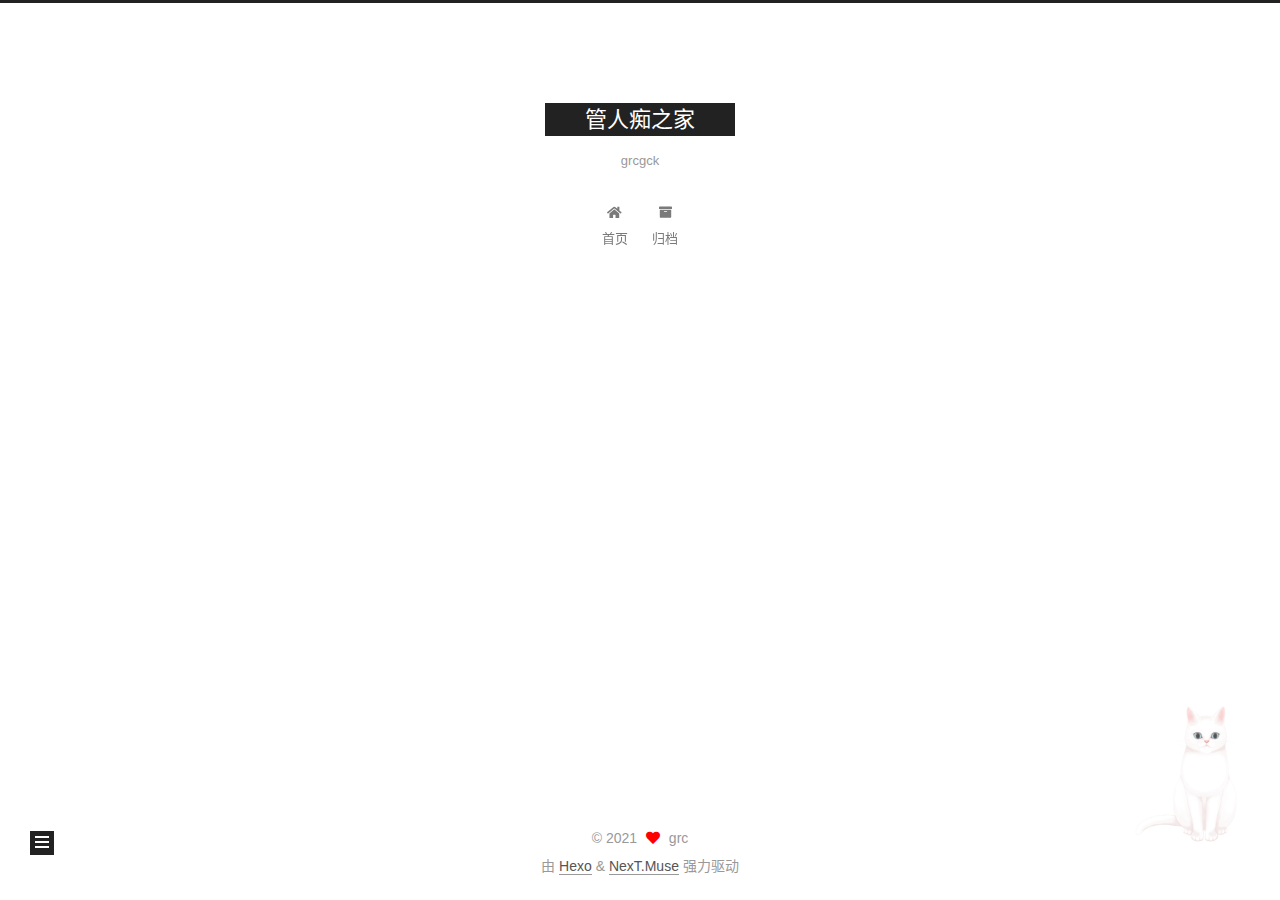
==== about/index.html @ 7132b40b "Site updated: 2021-07-01 03:43:33" ====
<!DOCTYPE html>
<html lang="zh-CN">
<head>
  <meta charset="UTF-8">
<meta name="viewport" content="width=device-width, initial-scale=1, maximum-scale=2">
<meta name="theme-color" content="#222">
<meta name="generator" content="Hexo 5.4.0">
  <link rel="apple-touch-icon" sizes="180x180" href="/images/apple-touch-icon-next.png">
  <link rel="icon" type="image/png" sizes="32x32" href="/images/favicon-32x32-next.png">
  <link rel="icon" type="image/png" sizes="16x16" href="/images/favicon-16x16-next.png">
  <link rel="mask-icon" href="/images/logo.svg" color="#222">

<link rel="stylesheet" href="/css/main.css">


<link rel="stylesheet" href="/lib/font-awesome/css/all.min.css">

<script id="hexo-configurations">
    var NexT = window.NexT || {};
    var CONFIG = {"hostname":"example.com","root":"/","scheme":"Muse","version":"7.8.0","exturl":false,"sidebar":{"position":"left","display":"post","padding":18,"offset":12,"onmobile":false},"copycode":{"enable":false,"show_result":false,"style":null},"back2top":{"enable":true,"sidebar":false,"scrollpercent":false},"bookmark":{"enable":false,"color":"#222","save":"auto"},"fancybox":false,"mediumzoom":false,"lazyload":false,"pangu":false,"comments":{"style":"tabs","active":null,"storage":true,"lazyload":false,"nav":null},"algolia":{"hits":{"per_page":10},"labels":{"input_placeholder":"Search for Posts","hits_empty":"We didn't find any results for the search: ${query}","hits_stats":"${hits} results found in ${time} ms"}},"localsearch":{"enable":false,"trigger":"auto","top_n_per_article":1,"unescape":false,"preload":false},"motion":{"enable":true,"async":false,"transition":{"post_block":"fadeIn","post_header":"slideDownIn","post_body":"slideDownIn","coll_header":"slideLeftIn","sidebar":"slideUpIn"}}};
  </script>

  <meta property="og:type" content="website">
<meta property="og:title" content="About">
<meta property="og:url" content="http://example.com/about/index.html">
<meta property="og:site_name" content="管人痴之家">
<meta property="og:locale" content="zh_CN">
<meta property="article:published_time" content="2021-06-30T15:43:46.465Z">
<meta property="article:modified_time" content="2021-06-30T15:43:46.465Z">
<meta property="article:author" content="grc">
<meta property="article:tag" content="vtb">
<meta name="twitter:card" content="summary">

<link rel="canonical" href="http://example.com/about/">


<script id="page-configurations">
  // https://hexo.io/docs/variables.html
  CONFIG.page = {
    sidebar: "",
    isHome : false,
    isPost : false,
    lang   : 'zh-CN'
  };
</script>

  <title>About | 管人痴之家
</title>
  






  <noscript>
  <style>
  .use-motion .brand,
  .use-motion .menu-item,
  .sidebar-inner,
  .use-motion .post-block,
  .use-motion .pagination,
  .use-motion .comments,
  .use-motion .post-header,
  .use-motion .post-body,
  .use-motion .collection-header { opacity: initial; }

  .use-motion .site-title,
  .use-motion .site-subtitle {
    opacity: initial;
    top: initial;
  }

  .use-motion .logo-line-before i { left: initial; }
  .use-motion .logo-line-after i { right: initial; }
  </style>
</noscript>

</head>

<body itemscope itemtype="http://schema.org/WebPage">
  <div class="container use-motion">
    <div class="headband"></div>

    <header class="header" itemscope itemtype="http://schema.org/WPHeader">
      <div class="header-inner"><div class="site-brand-container">
  <div class="site-nav-toggle">
    <div class="toggle" aria-label="切换导航栏">
      <span class="toggle-line toggle-line-first"></span>
      <span class="toggle-line toggle-line-middle"></span>
      <span class="toggle-line toggle-line-last"></span>
    </div>
  </div>

  <div class="site-meta">

    <a href="/" class="brand" rel="start">
      <span class="logo-line-before"><i></i></span>
      <h1 class="site-title">管人痴之家</h1>
      <span class="logo-line-after"><i></i></span>
    </a>
      <p class="site-subtitle" itemprop="description">grcgck</p>
  </div>

  <div class="site-nav-right">
    <div class="toggle popup-trigger">
    </div>
  </div>
</div>




<nav class="site-nav">
  <ul id="menu" class="main-menu menu">
        <li class="menu-item menu-item-home">

    <a href="/" rel="section"><i class="fa fa-home fa-fw"></i>首页</a>

  </li>
        <li class="menu-item menu-item-archives">

    <a href="/archives/" rel="section"><i class="fa fa-archive fa-fw"></i>归档</a>

  </li>
  </ul>
</nav>




</div>
    </header>

    
  <div class="back-to-top">
    <i class="fa fa-arrow-up"></i>
    <span>0%</span>
  </div>


    <main class="main">
      <div class="main-inner">
        <div class="content-wrap">
          
  
  

          <div class="content page posts-expand">
            

    
    
    
    <div class="post-block" lang="zh-CN">
      <header class="post-header">

<h1 class="post-title" itemprop="name headline">About
</h1>

<div class="post-meta">
  

</div>

</header>

      
      
      
      <div class="post-body">
          
      </div>
      
      
      
    </div>
    

    
    
    


          </div>
          

<script>
  window.addEventListener('tabs:register', () => {
    let { activeClass } = CONFIG.comments;
    if (CONFIG.comments.storage) {
      activeClass = localStorage.getItem('comments_active') || activeClass;
    }
    if (activeClass) {
      let activeTab = document.querySelector(`a[href="#comment-${activeClass}"]`);
      if (activeTab) {
        activeTab.click();
      }
    }
  });
  if (CONFIG.comments.storage) {
    window.addEventListener('tabs:click', event => {
      if (!event.target.matches('.tabs-comment .tab-content .tab-pane')) return;
      let commentClass = event.target.classList[1];
      localStorage.setItem('comments_active', commentClass);
    });
  }
</script>

        </div>
          
  
  <div class="toggle sidebar-toggle">
    <span class="toggle-line toggle-line-first"></span>
    <span class="toggle-line toggle-line-middle"></span>
    <span class="toggle-line toggle-line-last"></span>
  </div>

  <aside class="sidebar">
    <div class="sidebar-inner">

      <ul class="sidebar-nav motion-element">
        <li class="sidebar-nav-toc">
          文章目录
        </li>
        <li class="sidebar-nav-overview">
          站点概览
        </li>
      </ul>

      <!--noindex-->
      <div class="post-toc-wrap sidebar-panel">
      </div>
      <!--/noindex-->

      <div class="site-overview-wrap sidebar-panel">
        <div class="site-author motion-element" itemprop="author" itemscope itemtype="http://schema.org/Person">
  <p class="site-author-name" itemprop="name">grc</p>
  <div class="site-description" itemprop="description"></div>
</div>
<div class="site-state-wrap motion-element">
  <nav class="site-state">
      <div class="site-state-item site-state-posts">
          <a href="/archives/">
        
          <span class="site-state-item-count">2</span>
          <span class="site-state-item-name">日志</span>
        </a>
      </div>
  </nav>
</div>



      </div>

    </div>
  </aside>
  <div id="sidebar-dimmer"></div>


      </div>
    </main>

    <footer class="footer">
      <div class="footer-inner">
        

        

<div class="copyright">
  
  &copy; 
  <span itemprop="copyrightYear">2021</span>
  <span class="with-love">
    <i class="fa fa-heart"></i>
  </span>
  <span class="author" itemprop="copyrightHolder">grc</span>
</div>
  <div class="powered-by">由 <a href="https://hexo.io/" class="theme-link" rel="noopener" target="_blank">Hexo</a> & <a href="https://muse.theme-next.org/" class="theme-link" rel="noopener" target="_blank">NexT.Muse</a> 强力驱动
  </div>

        








      </div>
    </footer>
  </div>

  
  <script src="/lib/anime.min.js"></script>
  <script src="/lib/velocity/velocity.min.js"></script>
  <script src="/lib/velocity/velocity.ui.min.js"></script>

<script src="/js/utils.js"></script>

<script src="/js/motion.js"></script>


<script src="/js/schemes/muse.js"></script>


<script src="/js/next-boot.js"></script>




  















  

  

<script src="/live2dw/lib/L2Dwidget.min.js?094cbace49a39548bed64abff5988b05"></script><script>L2Dwidget.init({"model":{"jsonPath":"/live2dw/assets/tororo.model.json"},"display":{"position":"right","width":150,"height":300},"mobile":{"show":false},"log":false,"pluginJsPath":"lib/","pluginModelPath":"assets/","pluginRootPath":"live2dw/","tagMode":false});</script></body>
</html>
---- css/main.css ----
:root {
  --body-bg-color: #fff;
  --content-bg-color: #fff;
  --card-bg-color: #f5f5f5;
  --text-color: #555;
  --blockquote-color: #666;
  --link-color: #555;
  --link-hover-color: #222;
  --brand-color: #fff;
  --brand-hover-color: #fff;
  --table-row-odd-bg-color: #f9f9f9;
  --table-row-hover-bg-color: #f5f5f5;
  --menu-item-bg-color: #f5f5f5;
  --btn-default-bg: #222;
  --btn-default-color: #fff;
  --btn-default-border-color: #222;
  --btn-default-hover-bg: #fff;
  --btn-default-hover-color: #222;
  --btn-default-hover-border-color: #222;
}
html {
  line-height: 1.15; /* 1 */
  -webkit-text-size-adjust: 100%; /* 2 */
}
body {
  margin: 0;
}
main {
  display: block;
}
h1 {
  font-size: 2em;
  margin: 0.67em 0;
}
hr {
  box-sizing: content-box; /* 1 */
  height: 0; /* 1 */
  overflow: visible; /* 2 */
}
pre {
  font-family: monospace, monospace; /* 1 */
  font-size: 1em; /* 2 */
}
a {
  background: transparent;
}
abbr[title] {
  border-bottom: none; /* 1 */
  text-decoration: underline; /* 2 */
  text-decoration: underline dotted; /* 2 */
}
b,
strong {
  font-weight: bolder;
}
code,
kbd,
samp {
  font-family: monospace, monospace; /* 1 */
  font-size: 1em; /* 2 */
}
small {
  font-size: 80%;
}
sub,
sup {
  font-size: 75%;
  line-height: 0;
  position: relative;
  vertical-align: baseline;
}
sub {
  bottom: -0.25em;
}
sup {
  top: -0.5em;
}
img {
  border-style: none;
}
button,
input,
optgroup,
select,
textarea {
  font-family: inherit; /* 1 */
  font-size: 100%; /* 1 */
  line-height: 1.15; /* 1 */
  margin: 0; /* 2 */
}
button,
input {
/* 1 */
  overflow: visible;
}
button,
select {
/* 1 */
  text-transform: none;
}
button,
[type='button'],
[type='reset'],
[type='submit'] {
  -webkit-appearance: button;
}
button::-moz-focus-inner,
[type='button']::-moz-focus-inner,
[type='reset']::-moz-focus-inner,
[type='submit']::-moz-focus-inner {
  border-style: none;
  padding: 0;
}
button:-moz-focusring,
[type='button']:-moz-focusring,
[type='reset']:-moz-focusring,
[type='submit']:-moz-focusring {
  outline: 1px dotted ButtonText;
}
fieldset {
  padding: 0.35em 0.75em 0.625em;
}
legend {
  box-sizing: border-box; /* 1 */
  color: inherit; /* 2 */
  display: table; /* 1 */
  max-width: 100%; /* 1 */
  padding: 0; /* 3 */
  white-space: normal; /* 1 */
}
progress {
  vertical-align: baseline;
}
textarea {
  overflow: auto;
}
[type='checkbox'],
[type='radio'] {
  box-sizing: border-box; /* 1 */
  padding: 0; /* 2 */
}
[type='number']::-webkit-inner-spin-button,
[type='number']::-webkit-outer-spin-button {
  height: auto;
}
[type='search'] {
  outline-offset: -2px; /* 2 */
  -webkit-appearance: textfield; /* 1 */
}
[type='search']::-webkit-search-decoration {
  -webkit-appearance: none;
}
::-webkit-file-upload-button {
  font: inherit; /* 2 */
  -webkit-appearance: button; /* 1 */
}
details {
  display: block;
}
summary {
  display: list-item;
}
template {
  display: none;
}
[hidden] {
  display: none;
}
::selection {
  background: #262a30;
  color: #eee;
}
html,
body {
  height: 100%;
}
body {
  background: var(--body-bg-color);
  color: var(--text-color);
  font-family: 'Lato', "PingFang SC", "Microsoft YaHei", sans-serif;
  font-size: 1em;
  line-height: 2;
}
@media (max-width: 991px) {
  body {
    padding-left: 0 !important;
    padding-right: 0 !important;
  }
}
h1,
h2,
h3,
h4,
h5,
h6 {
  font-family: 'Lato', "PingFang SC", "Microsoft YaHei", sans-serif;
  font-weight: bold;
  line-height: 1.5;
  margin: 20px 0 15px;
}
h1 {
  font-size: 1.5em;
}
h2 {
  font-size: 1.375em;
}
h3 {
  font-size: 1.25em;
}
h4 {
  font-size: 1.125em;
}
h5 {
  font-size: 1em;
}
h6 {
  font-size: 0.875em;
}
p {
  margin: 0 0 20px 0;
}
a,
span.exturl {
  border-bottom: 1px solid #999;
  color: var(--link-color);
  outline: 0;
  text-decoration: none;
  overflow-wrap: break-word;
  word-wrap: break-word;
  cursor: pointer;
}
a:hover,
span.exturl:hover {
  border-bottom-color: var(--link-hover-color);
  color: var(--link-hover-color);
}
iframe,
img,
video {
  display: block;
  margin-left: auto;
  margin-right: auto;
  max-width: 100%;
}
hr {
  background-image: repeating-linear-gradient(-45deg, #ddd, #ddd 4px, transparent 4px, transparent 8px);
  border: 0;
  height: 3px;
  margin: 40px 0;
}
blockquote {
  border-left: 4px solid #ddd;
  color: var(--blockquote-color);
  margin: 0;
  padding: 0 15px;
}
blockquote cite::before {
  content: '-';
  padding: 0 5px;
}
dt {
  font-weight: bold;
}
dd {
  margin: 0;
  padding: 0;
}
kbd {
  background-color: #f5f5f5;
  background-image: linear-gradient(#eee, #fff, #eee);
  border: 1px solid #ccc;
  border-radius: 0.2em;
  box-shadow: 0.1em 0.1em 0.2em rgba(0,0,0,0.1);
  color: #555;
  font-family: inherit;
  padding: 0.1em 0.3em;
  white-space: nowrap;
}
.table-container {
  overflow: auto;
}
table {
  border-collapse: collapse;
  border-spacing: 0;
  font-size: 0.875em;
  margin: 0 0 20px 0;
  width: 100%;
}
tbody tr:nth-of-type(odd) {
  background: var(--table-row-odd-bg-color);
}
tbody tr:hover {
  background: var(--table-row-hover-bg-color);
}
caption,
th,
td {
  font-weight: normal;
  padding: 8px;
  vertical-align: middle;
}
th,
td {
  border: 1px solid #ddd;
  border-bottom: 3px solid #ddd;
}
th {
  font-weight: 700;
  padding-bottom: 10px;
}
td {
  border-bottom-width: 1px;
}
.btn {
  background: var(--btn-default-bg);
  border: 2px solid var(--btn-default-border-color);
  border-radius: 0;
  color: var(--btn-default-color);
  display: inline-block;
  font-size: 0.875em;
  line-height: 2;
  padding: 0 20px;
  text-decoration: none;
  transition-property: background-color;
  transition-delay: 0s;
  transition-duration: 0.2s;
  transition-timing-function: ease-in-out;
}
.btn:hover {
  background: var(--btn-default-hover-bg);
  border-color: var(--btn-default-hover-border-color);
  color: var(--btn-default-hover-color);
}
.btn + .btn {
  margin: 0 0 8px 8px;
}
.btn .fa-fw {
  text-align: left;
  width: 1.285714285714286em;
}
.toggle {
  line-height: 0;
}
.toggle .toggle-line {
  background: #fff;
  display: inline-block;
  height: 2px;
  left: 0;
  position: relative;
  top: 0;
  transition: all 0.4s;
  vertical-align: top;
  width: 100%;
}
.toggle .toggle-line:not(:first-child) {
  margin-top: 3px;
}
.toggle.toggle-arrow .toggle-line-first {
  left: 50%;
  top: 2px;
  transform: rotate(45deg);
  width: 50%;
}
.toggle.toggle-arrow .toggle-line-middle {
  left: 2px;
  width: 90%;
}
.toggle.toggle-arrow .toggle-line-last {
  left: 50%;
  top: -2px;
  transform: rotate(-45deg);
  width: 50%;
}
.toggle.toggle-close .toggle-line-first {
  transform: rotate(-45deg);
  top: 5px;
}
.toggle.toggle-close .toggle-line-middle {
  opacity: 0;
}
.toggle.toggle-close .toggle-line-last {
  transform: rotate(45deg);
  top: -5px;
}
.highlight,
pre {
  background: #f7f7f7;
  color: #4d4d4c;
  line-height: 1.6;
  margin: 0 auto 20px;
}
pre,
code {
  font-family: consolas, Menlo, monospace, "PingFang SC", "Microsoft YaHei";
}
code {
  background: #eee;
  border-radius: 3px;
  color: #555;
  padding: 2px 4px;
  overflow-wrap: break-word;
  word-wrap: break-word;
}
.highlight *::selection {
  background: #d6d6d6;
}
.highlight pre {
  border: 0;
  margin: 0;
  padding: 10px 0;
}
.highlight table {
  border: 0;
  margin: 0;
  width: auto;
}
.highlight td {
  border: 0;
  padding: 0;
}
.highlight figcaption {
  background: #eff2f3;
  color: #4d4d4c;
  display: flex;
  font-size: 0.875em;
  justify-content: space-between;
  line-height: 1.2;
  padding: 0.5em;
}
.highlight figcaption a {
  color: #4d4d4c;
}
.highlight figcaption a:hover {
  border-bottom-color: #4d4d4c;
}
.highlight .gutter {
  -moz-user-select: none;
  -ms-user-select: none;
  -webkit-user-select: none;
  user-select: none;
}
.highlight .gutter pre {
  background: #eff2f3;
  color: #869194;
  padding-left: 10px;
  padding-right: 10px;
  text-align: right;
}
.highlight .code pre {
  background: #f7f7f7;
  padding-left: 10px;
  width: 100%;
}
.gist table {
  width: auto;
}
.gist table td {
  border: 0;
}
pre {
  overflow: auto;
  padding: 10px;
}
pre code {
  background: none;
  color: #4d4d4c;
  font-size: 0.875em;
  padding: 0;
  text-shadow: none;
}
pre .deletion {
  background: #fdd;
}
pre .addition {
  background: #dfd;
}
pre .meta {
  color: #eab700;
  -moz-user-select: none;
  -ms-user-select: none;
  -webkit-user-select: none;
  user-select: none;
}
pre .comment {
  color: #8e908c;
}
pre .variable,
pre .attribute,
pre .tag,
pre .name,
pre .regexp,
pre .ruby .constant,
pre .xml .tag .title,
pre .xml .pi,
pre .xml .doctype,
pre .html .doctype,
pre .css .id,
pre .css .class,
pre .css .pseudo {
  color: #c82829;
}
pre .number,
pre .preprocessor,
pre .built_in,
pre .builtin-name,
pre .literal,
pre .params,
pre .constant,
pre .command {
  color: #f5871f;
}
pre .ruby .class .title,
pre .css .rules .attribute,
pre .string,
pre .symbol,
pre .value,
pre .inheritance,
pre .header,
pre .ruby .symbol,
pre .xml .cdata,
pre .special,
pre .formula {
  color: #718c00;
}
pre .title,
pre .css .hexcolor {
  color: #3e999f;
}
pre .function,
pre .python .decorator,
pre .python .title,
pre .ruby .function .title,
pre .ruby .title .keyword,
pre .perl .sub,
pre .javascript .title,
pre .coffeescript .title {
  color: #4271ae;
}
pre .keyword,
pre .javascript .function {
  color: #8959a8;
}
.blockquote-center {
  border-left: none;
  margin: 40px 0;
  padding: 0;
  position: relative;
  text-align: center;
}
.blockquote-center .fa {
  display: block;
  opacity: 0.6;
  position: absolute;
  width: 100%;
}
.blockquote-center .fa-quote-left {
  border-top: 1px solid #ccc;
  text-align: left;
  top: -20px;
}
.blockquote-center .fa-quote-right {
  border-bottom: 1px solid #ccc;
  text-align: right;
  bottom: -20px;
}
.blockquote-center p,
.blockquote-center div {
  text-align: center;
}
.post-body .group-picture img {
  margin: 0 auto;
  padding: 0 3px;
}
.group-picture-row {
  margin-bottom: 6px;
  overflow: hidden;
}
.group-picture-column {
  float: left;
  margin-bottom: 10px;
}
.post-body .label {
  color: #555;
  display: inline;
  padding: 0 2px;
}
.post-body .label.default {
  background: #f0f0f0;
}
.post-body .label.primary {
  background: #efe6f7;
}
.post-body .label.info {
  background: #e5f2f8;
}
.post-body .label.success {
  background: #e7f4e9;
}
.post-body .label.warning {
  background: #fcf6e1;
}
.post-body .label.danger {
  background: #fae8eb;
}
.post-body .tabs {
  margin-bottom: 20px;
}
.post-body .tabs,
.tabs-comment {
  display: block;
  padding-top: 10px;
  position: relative;
}
.post-body .tabs ul.nav-tabs,
.tabs-comment ul.nav-tabs {
  display: flex;
  flex-wrap: wrap;
  margin: 0;
  margin-bottom: -1px;
  padding: 0;
}
@media (max-width: 413px) {
  .post-body .tabs ul.nav-tabs,
  .tabs-comment ul.nav-tabs {
    display: block;
    margin-bottom: 5px;
  }
}
.post-body .tabs ul.nav-tabs li.tab,
.tabs-comment ul.nav-tabs li.tab {
  border-bottom: 1px solid #ddd;
  border-left: 1px solid transparent;
  border-right: 1px solid transparent;
  border-top: 3px solid transparent;
  flex-grow: 1;
  list-style-type: none;
  border-radius: 0 0 0 0;
}
@media (max-width: 413px) {
  .post-body .tabs ul.nav-tabs li.tab,
  .tabs-comment ul.nav-tabs li.tab {
    border-bottom: 1px solid transparent;
    border-left: 3px solid transparent;
    border-right: 1px solid transparent;
    border-top: 1px solid transparent;
  }
}
@media (max-width: 413px) {
  .post-body .tabs ul.nav-tabs li.tab,
  .tabs-comment ul.nav-tabs li.tab {
    border-radius: 0;
  }
}
.post-body .tabs ul.nav-tabs li.tab a,
.tabs-comment ul.nav-tabs li.tab a {
  border-bottom: initial;
  display: block;
  line-height: 1.8;
  outline: 0;
  padding: 0.25em 0.75em;
  text-align: center;
  transition-delay: 0s;
  transition-duration: 0.2s;
  transition-timing-function: ease-out;
}
.post-body .tabs ul.nav-tabs li.tab a i,
.tabs-comment ul.nav-tabs li.tab a i {
  width: 1.285714285714286em;
}
.post-body .tabs ul.nav-tabs li.tab.active,
.tabs-comment ul.nav-tabs li.tab.active {
  border-bottom: 1px solid transparent;
  border-left: 1px solid #ddd;
  border-right: 1px solid #ddd;
  border-top: 3px solid #fc6423;
}
@media (max-width: 413px) {
  .post-body .tabs ul.nav-tabs li.tab.active,
  .tabs-comment ul.nav-tabs li.tab.active {
    border-bottom: 1px solid #ddd;
    border-left: 3px solid #fc6423;
    border-right: 1px solid #ddd;
    border-top: 1px solid #ddd;
  }
}
.post-body .tabs ul.nav-tabs li.tab.active a,
.tabs-comment ul.nav-tabs li.tab.active a {
  color: var(--link-color);
  cursor: default;
}
.post-body .tabs .tab-content .tab-pane,
.tabs-comment .tab-content .tab-pane {
  border: 1px solid #ddd;
  border-top: 0;
  padding: 20px 20px 0 20px;
  border-radius: 0;
}
.post-body .tabs .tab-content .tab-pane:not(.active),
.tabs-comment .tab-content .tab-pane:not(.active) {
  display: none;
}
.post-body .tabs .tab-content .tab-pane.active,
.tabs-comment .tab-content .tab-pane.active {
  display: block;
}
.post-body .tabs .tab-content .tab-pane.active:nth-of-type(1),
.tabs-comment .tab-content .tab-pane.active:nth-of-type(1) {
  border-radius: 0 0 0 0;
}
@media (max-width: 413px) {
  .post-body .tabs .tab-content .tab-pane.active:nth-of-type(1),
  .tabs-comment .tab-content .tab-pane.active:nth-of-type(1) {
    border-radius: 0;
  }
}
.post-body .note {
  border-radius: 3px;
  margin-bottom: 20px;
  padding: 1em;
  position: relative;
  border: 1px solid #eee;
  border-left-width: 5px;
}
.post-body .note h2,
.post-body .note h3,
.post-body .note h4,
.post-body .note h5,
.post-body .note h6 {
  margin-top: 0;
  border-bottom: initial;
  margin-bottom: 0;
  padding-top: 0;
}
.post-body .note p:first-child,
.post-body .note ul:first-child,
.post-body .note ol:first-child,
.post-body .note table:first-child,
.post-body .note pre:first-child,
.post-body .note blockquote:first-child,
.post-body .note img:first-child {
  margin-top: 0;
}
.post-body .note p:last-child,
.post-body .note ul:last-child,
.post-body .note ol:last-child,
.post-body .note table:last-child,
.post-body .note pre:last-child,
.post-body .note blockquote:last-child,
.post-body .note img:last-child {
  margin-bottom: 0;
}
.post-body .note.default {
  border-left-color: #777;
}
.post-body .note.default h2,
.post-body .note.default h3,
.post-body .note.default h4,
.post-body .note.default h5,
.post-body .note.default h6 {
  color: #777;
}
.post-body .note.primary {
  border-left-color: #6f42c1;
}
.post-body .note.primary h2,
.post-body .note.primary h3,
.post-body .note.primary h4,
.post-body .note.primary h5,
.post-body .note.primary h6 {
  color: #6f42c1;
}
.post-body .note.info {
  border-left-color: #428bca;
}
.post-body .note.info h2,
.post-body .note.info h3,
.post-body .note.info h4,
.post-body .note.info h5,
.post-body .note.info h6 {
  color: #428bca;
}
.post-body .note.success {
  border-left-color: #5cb85c;
}
.post-body .note.success h2,
.post-body .note.success h3,
.post-body .note.success h4,
.post-body .note.success h5,
.post-body .note.success h6 {
  color: #5cb85c;
}
.post-body .note.warning {
  border-left-color: #f0ad4e;
}
.post-body .note.warning h2,
.post-body .note.warning h3,
.post-body .note.warning h4,
.post-body .note.warning h5,
.post-body .note.warning h6 {
  color: #f0ad4e;
}
.post-body .note.danger {
  border-left-color: #d9534f;
}
.post-body .note.danger h2,
.post-body .note.danger h3,
.post-body .note.danger h4,
.post-body .note.danger h5,
.post-body .note.danger h6 {
  color: #d9534f;
}
.pagination .prev,
.pagination .next,
.pagination .page-number,
.pagination .space {
  display: inline-block;
  margin: 0 10px;
  padding: 0 11px;
  position: relative;
  top: -1px;
}
@media (max-width: 767px) {
  .pagination .prev,
  .pagination .next,
  .pagination .page-number,
  .pagination .space {
    margin: 0 5px;
  }
}
.pagination {
  border-top: 1px solid #eee;
  margin: 120px 0 0;
  text-align: center;
}
.pagination .prev,
.pagination .next,
.pagination .page-number {
  border-bottom: 0;
  border-top: 1px solid #eee;
  transition-property: border-color;
  transition-delay: 0s;
  transition-duration: 0.2s;
  transition-timing-function: ease-in-out;
}
.pagination .prev:hover,
.pagination .next:hover,
.pagination .page-number:hover {
  border-top-color: #222;
}
.pagination .space {
  margin: 0;
  padding: 0;
}
.pagination .prev {
  margin-left: 0;
}
.pagination .next {
  margin-right: 0;
}
.pagination .page-number.current {
  background: #ccc;
  border-top-color: #ccc;
  color: #fff;
}
@media (max-width: 767px) {
  .pagination {
    border-top: none;
  }
  .pagination .prev,
  .pagination .next,
  .pagination .page-number {
    border-bottom: 1px solid #eee;
    border-top: 0;
    margin-bottom: 10px;
    padding: 0 10px;
  }
  .pagination .prev:hover,
  .pagination .next:hover,
  .pagination .page-number:hover {
    border-bottom-color: #222;
  }
}
.comments {
  margin-top: 60px;
  overflow: hidden;
}
.comment-button-group {
  display: flex;
  flex-wrap: wrap-reverse;
  justify-content: center;
  margin: 1em 0;
}
.comment-button-group .comment-button {
  margin: 0.1em 0.2em;
}
.comment-button-group .comment-button.active {
  background: var(--btn-default-hover-bg);
  border-color: var(--btn-default-hover-border-color);
  color: var(--btn-default-hover-color);
}
.comment-position {
  display: none;
}
.comment-position.active {
  display: block;
}
.tabs-comment {
  background: var(--content-bg-color);
  margin-top: 4em;
  padding-top: 0;
}
.tabs-comment .comments {
  border: 0;
  box-shadow: none;
  margin-top: 0;
  padding-top: 0;
}
.container {
  min-height: 100%;
  position: relative;
}
.main-inner {
  margin: 0 auto;
  width: 700px;
}
@media (min-width: 1200px) {
  .main-inner {
    width: 800px;
  }
}
@media (min-width: 1600px) {
  .main-inner {
    width: 900px;
  }
}
@media (max-width: 767px) {
  .content-wrap {
    padding: 0 20px;
  }
}
.header {
  background: transparent;
}
.header-inner {
  margin: 0 auto;
  width: 700px;
}
@media (min-width: 1200px) {
  .header-inner {
    width: 800px;
  }
}
@media (min-width: 1600px) {
  .header-inner {
    width: 900px;
  }
}
.site-brand-container {
  display: flex;
  flex-shrink: 0;
  padding: 0 10px;
}
.headband {
  background: #222;
  height: 3px;
}
.site-meta {
  flex-grow: 1;
  text-align: center;
}
@media (max-width: 767px) {
  .site-meta {
    text-align: center;
  }
}
.brand {
  border-bottom: none;
  color: var(--brand-color);
  display: inline-block;
  line-height: 1.375em;
  padding: 0 40px;
  position: relative;
}
.brand:hover {
  color: var(--brand-hover-color);
}
.site-title {
  font-family: 'Lato', "PingFang SC", "Microsoft YaHei", sans-serif;
  font-size: 1.375em;
  font-weight: normal;
  margin: 0;
}
.site-subtitle {
  color: #999;
  font-size: 0.8125em;
  margin: 10px 0;
}
.use-motion .brand {
  opacity: 0;
}
.use-motion .site-title,
.use-motion .site-subtitle,
.use-motion .custom-logo-image {
  opacity: 0;
  position: relative;
  top: -10px;
}
.site-nav-toggle,
.site-nav-right {
  display: none;
}
@media (max-width: 767px) {
  .site-nav-toggle,
  .site-nav-right {
    display: flex;
    flex-direction: column;
    justify-content: center;
  }
}
.site-nav-toggle .toggle,
.site-nav-right .toggle {
  color: var(--text-color);
  padding: 10px;
  width: 22px;
}
.site-nav-toggle .toggle .toggle-line,
.site-nav-right .toggle .toggle-line {
  background: var(--text-color);
  border-radius: 1px;
}
.site-nav {
  display: block;
}
@media (max-width: 767px) {
  .site-nav {
    clear: both;
    display: none;
  }
}
.site-nav.site-nav-on {
  display: block;
}
.menu {
  margin-top: 20px;
  padding-left: 0;
  text-align: center;
}
.menu-item {
  display: inline-block;
  list-style: none;
  margin: 0 10px;
}
@media (max-width: 767px) {
  .menu-item {
    display: block;
    margin-top: 10px;
  }
  .menu-item.menu-item-search {
    display: none;
  }
}
.menu-item a,
.menu-item span.exturl {
  border-bottom: 0;
  display: block;
  font-size: 0.8125em;
  transition-property: border-color;
  transition-delay: 0s;
  transition-duration: 0.2s;
  transition-timing-function: ease-in-out;
}
@media (hover: none) {
  .menu-item a:hover,
  .menu-item span.exturl:hover {
    border-bottom-color: transparent !important;
  }
}
.menu-item .fa,
.menu-item .fab,
.menu-item .far,
.menu-item .fas {
  margin-right: 8px;
}
.menu-item .badge {
  display: inline-block;
  font-weight: bold;
  line-height: 1;
  margin-left: 0.35em;
  margin-top: 0.35em;
  text-align: center;
  white-space: nowrap;
}
@media (max-width: 767px) {
  .menu-item .badge {
    float: right;
    margin-left: 0;
  }
}
.menu-item-active a,
.menu .menu-item a:hover,
.menu .menu-item span.exturl:hover {
  background: var(--menu-item-bg-color);
}
.use-motion .menu-item {
  opacity: 0;
}
.sidebar {
  background: #222;
  bottom: 0;
  box-shadow: inset 0 2px 6px #000;
  position: fixed;
  top: 0;
}
@media (max-width: 991px) {
  .sidebar {
    display: none;
  }
}
.sidebar-inner {
  color: #999;
  padding: 18px 10px;
  text-align: center;
}
.cc-license {
  margin-top: 10px;
  text-align: center;
}
.cc-license .cc-opacity {
  border-bottom: none;
  opacity: 0.7;
}
.cc-license .cc-opacity:hover {
  opacity: 0.9;
}
.cc-license img {
  display: inline-block;
}
.site-author-image {
  border: 2px solid #333;
  display: block;
  margin: 0 auto;
  max-width: 96px;
  padding: 2px;
}
.site-author-name {
  color: #f5f5f5;
  font-weight: normal;
  margin: 5px 0 0;
  text-align: center;
}
.site-description {
  color: #999;
  font-size: 1em;
  margin-top: 5px;
  text-align: center;
}
.links-of-author {
  margin-top: 15px;
}
.links-of-author a,
.links-of-author span.exturl {
  border-bottom-color: #555;
  display: inline-block;
  font-size: 0.8125em;
  margin-bottom: 10px;
  margin-right: 10px;
  vertical-align: middle;
}
.links-of-author a::before,
.links-of-author span.exturl::before {
  background: #e93eec;
  border-radius: 50%;
  content: ' ';
  display: inline-block;
  height: 4px;
  margin-right: 3px;
  vertical-align: middle;
  width: 4px;
}
.sidebar-button {
  margin-top: 15px;
}
.sidebar-button a {
  border: 1px solid #fc6423;
  border-radius: 4px;
  color: #fc6423;
  display: inline-block;
  padding: 0 15px;
}
.sidebar-button a .fa,
.sidebar-button a .fab,
.sidebar-button a .far,
.sidebar-button a .fas {
  margin-right: 5px;
}
.sidebar-button a:hover {
  background: #fc6423;
  border: 1px solid #fc6423;
  color: #fff;
}
.sidebar-button a:hover .fa,
.sidebar-button a:hover .fab,
.sidebar-button a:hover .far,
.sidebar-button a:hover .fas {
  color: #fff;
}
.links-of-blogroll {
  font-size: 0.8125em;
  margin-top: 10px;
}
.links-of-blogroll-title {
  font-size: 0.875em;
  font-weight: 600;
  margin-top: 0;
}
.links-of-blogroll-list {
  list-style: none;
  margin: 0;
  padding: 0;
}
#sidebar-dimmer {
  display: none;
}
@media (max-width: 767px) {
  #sidebar-dimmer {
    background: #000;
    display: block;
    height: 100%;
    left: 100%;
    opacity: 0;
    position: fixed;
    top: 0;
    width: 100%;
    z-index: 1100;
  }
  .sidebar-active + #sidebar-dimmer {
    opacity: 0.7;
    transform: translateX(-100%);
    transition: opacity 0.5s;
  }
}
.sidebar-nav {
  margin: 0;
  padding-bottom: 20px;
  padding-left: 0;
}
.sidebar-nav li {
  border-bottom: 1px solid transparent;
  color: #666;
  cursor: pointer;
  display: inline-block;
  font-size: 0.875em;
}
.sidebar-nav li.sidebar-nav-overview {
  margin-left: 10px;
}
.sidebar-nav li:hover {
  color: #f5f5f5;
}
.sidebar-nav .sidebar-nav-active {
  border-bottom-color: #87daff;
  color: #87daff;
}
.sidebar-nav .sidebar-nav-active:hover {
  color: #87daff;
}
.sidebar-panel {
  display: none;
  overflow-x: hidden;
  overflow-y: auto;
}
.sidebar-panel-active {
  display: block;
}
.sidebar-toggle {
  background: #222;
  bottom: 45px;
  cursor: pointer;
  height: 14px;
  left: 30px;
  padding: 5px;
  position: fixed;
  width: 14px;
  z-index: 1300;
}
@media (max-width: 991px) {
  .sidebar-toggle {
    left: 20px;
    opacity: 0.8;
    display: none;
  }
}
.sidebar-toggle:hover .toggle-line {
  background: #87daff;
}
.post-toc {
  font-size: 0.875em;
}
.post-toc ol {
  list-style: none;
  margin: 0;
  padding: 0 2px 5px 10px;
  text-align: left;
}
.post-toc ol > ol {
  padding-left: 0;
}
.post-toc ol a {
  transition-property: all;
  transition-delay: 0s;
  transition-duration: 0.2s;
  transition-timing-function: ease-in-out;
}
.post-toc .nav-item {
  line-height: 1.8;
  overflow: hidden;
  text-overflow: ellipsis;
  white-space: nowrap;
}
.post-toc .nav .nav-child {
  display: none;
}
.post-toc .nav .active > .nav-child {
  display: block;
}
.post-toc .nav .active-current > .nav-child {
  display: block;
}
.post-toc .nav .active-current > .nav-child > .nav-item {
  display: block;
}
.post-toc .nav .active > a {
  border-bottom-color: #87daff;
  color: #87daff;
}
.post-toc .nav .active-current > a {
  color: #87daff;
}
.post-toc .nav .active-current > a:hover {
  color: #87daff;
}
.site-state {
  display: flex;
  justify-content: center;
  line-height: 1.4;
  margin-top: 10px;
  overflow: hidden;
  text-align: center;
  white-space: nowrap;
}
.site-state-item {
  padding: 0 15px;
}
.site-state-item:not(:first-child) {
  border-left: 1px solid #333;
}
.site-state-item a {
  border-bottom: none;
}
.site-state-item-count {
  display: block;
  font-size: 1.25em;
  font-weight: 600;
  text-align: center;
}
.site-state-item-name {
  color: inherit;
  font-size: 0.875em;
}
.footer {
  color: #999;
  font-size: 0.875em;
  padding: 20px 0;
}
.footer.footer-fixed {
  bottom: 0;
  left: 0;
  position: absolute;
  right: 0;
}
.footer-inner {
  box-sizing: border-box;
  margin: 0 auto;
  text-align: center;
  width: 700px;
}
@media (min-width: 1200px) {
  .footer-inner {
    width: 800px;
  }
}
@media (min-width: 1600px) {
  .footer-inner {
    width: 900px;
  }
}
.languages {
  display: inline-block;
  font-size: 1.125em;
  position: relative;
}
.languages .lang-select-label span {
  margin: 0 0.5em;
}
.languages .lang-select {
  height: 100%;
  left: 0;
  opacity: 0;
  position: absolute;
  top: 0;
  width: 100%;
}
.with-love {
  color: #ff0000;
  display: inline-block;
  margin: 0 5px;
}
.powered-by,
.theme-info {
  display: inline-block;
}
@-moz-keyframes iconAnimate {
  0%, 100% {
    transform: scale(1);
  }
  10%, 30% {
    transform: scale(0.9);
  }
  20%, 40%, 60%, 80% {
    transform: scale(1.1);
  }
  50%, 70% {
    transform: scale(1.1);
  }
}
@-webkit-keyframes iconAnimate {
  0%, 100% {
    transform: scale(1);
  }
  10%, 30% {
    transform: scale(0.9);
  }
  20%, 40%, 60%, 80% {
    transform: scale(1.1);
  }
  50%, 70% {
    transform: scale(1.1);
  }
}
@-o-keyframes iconAnimate {
  0%, 100% {
    transform: scale(1);
  }
  10%, 30% {
    transform: scale(0.9);
  }
  20%, 40%, 60%, 80% {
    transform: scale(1.1);
  }
  50%, 70% {
    transform: scale(1.1);
  }
}
@keyframes iconAnimate {
  0%, 100% {
    transform: scale(1);
  }
  10%, 30% {
    transform: scale(0.9);
  }
  20%, 40%, 60%, 80% {
    transform: scale(1.1);
  }
  50%, 70% {
    transform: scale(1.1);
  }
}
.back-to-top {
  font-size: 12px;
  text-align: center;
  transition-delay: 0s;
  transition-duration: 0.2s;
  transition-timing-function: ease-in-out;
}
.back-to-top {
  background: #222;
  bottom: -100px;
  box-sizing: border-box;
  color: #fff;
  cursor: pointer;
  left: 30px;
  opacity: 1;
  padding: 0 6px;
  position: fixed;
  transition-property: bottom;
  z-index: 1300;
  width: 24px;
}
.back-to-top span {
  display: none;
}
.back-to-top:hover {
  color: #87daff;
}
.back-to-top.back-to-top-on {
  bottom: 19px;
}
@media (max-width: 991px) {
  .back-to-top {
    left: 20px;
    opacity: 0.8;
  }
}
.post-body {
  font-family: 'Lato', "PingFang SC", "Microsoft YaHei", sans-serif;
  overflow-wrap: break-word;
  word-wrap: break-word;
}
@media (min-width: 1200px) {
  .post-body {
    font-size: 1.125em;
  }
}
.post-body .exturl .fa {
  font-size: 0.875em;
  margin-left: 4px;
}
.post-body .image-caption,
.post-body .figure .caption {
  color: #999;
  font-size: 0.875em;
  font-weight: bold;
  line-height: 1;
  margin: -20px auto 15px;
  text-align: center;
}
.post-sticky-flag {
  display: inline-block;
  transform: rotate(30deg);
}
.post-button {
  margin-top: 40px;
  text-align: center;
}
.use-motion .post-block,
.use-motion .pagination,
.use-motion .comments {
  opacity: 0;
}
.use-motion .post-header {
  opacity: 0;
}
.use-motion .post-body {
  opacity: 0;
}
.use-motion .collection-header {
  opacity: 0;
}
.posts-collapse {
  margin-left: 35px;
  position: relative;
}
@media (max-width: 767px) {
  .posts-collapse {
    margin-left: 0px;
    margin-right: 0px;
  }
}
.posts-collapse .collection-title {
  font-size: 1.125em;
  position: relative;
}
.posts-collapse .collection-title::before {
  background: #999;
  border: 1px solid #fff;
  border-radius: 50%;
  content: ' ';
  height: 10px;
  left: 0;
  margin-left: -6px;
  margin-top: -4px;
  position: absolute;
  top: 50%;
  width: 10px;
}
.posts-collapse .collection-year {
  font-size: 1.5em;
  font-weight: bold;
  margin: 60px 0;
  position: relative;
}
.posts-collapse .collection-year::before {
  background: #bbb;
  border-radius: 50%;
  content: ' ';
  height: 8px;
  left: 0;
  margin-left: -4px;
  margin-top: -4px;
  position: absolute;
  top: 50%;
  width: 8px;
}
.posts-collapse .collection-header {
  display: block;
  margin: 0 0 0 20px;
}
.posts-collapse .collection-header small {
  color: #bbb;
  margin-left: 5px;
}
.posts-collapse .post-header {
  border-bottom: 1px dashed #ccc;
  margin: 30px 0;
  padding-left: 15px;
  position: relative;
  transition-property: border;
  transition-delay: 0s;
  transition-duration: 0.2s;
  transition-timing-function: ease-in-out;
}
.posts-collapse .post-header::before {
  background: #bbb;
  border: 1px solid #fff;
  border-radius: 50%;
  content: ' ';
  height: 6px;
  left: 0;
  margin-left: -4px;
  position: absolute;
  top: 0.75em;
  transition-property: background;
  width: 6px;
  transition-delay: 0s;
  transition-duration: 0.2s;
  transition-timing-function: ease-in-out;
}
.posts-collapse .post-header:hover {
  border-bottom-color: #666;
}
.posts-collapse .post-header:hover::before {
  background: #222;
}
.posts-collapse .post-meta {
  display: inline;
  font-size: 0.75em;
  margin-right: 10px;
}
.posts-collapse .post-title {
  display: inline;
}
.posts-collapse .post-title a,
.posts-collapse .post-title span.exturl {
  border-bottom: none;
  color: var(--link-color);
}
.posts-collapse .post-title .fa-external-link-alt {
  font-size: 0.875em;
  margin-left: 5px;
}
.posts-collapse::before {
  background: #f5f5f5;
  content: ' ';
  height: 100%;
  left: 0;
  margin-left: -2px;
  position: absolute;
  top: 1.25em;
  width: 4px;
}
.post-eof {
  background: #ccc;
  height: 1px;
  margin: 80px auto 60px;
  text-align: center;
  width: 8%;
}
.post-block:last-of-type .post-eof {
  display: none;
}
.content {
  padding-top: 40px;
}
@media (min-width: 992px) {
  .post-body {
    text-align: justify;
  }
}
@media (max-width: 991px) {
  .post-body {
    text-align: justify;
  }
}
.post-body h1,
.post-body h2,
.post-body h3,
.post-body h4,
.post-body h5,
.post-body h6 {
  padding-top: 10px;
}
.post-body h1 .header-anchor,
.post-body h2 .header-anchor,
.post-body h3 .header-anchor,
.post-body h4 .header-anchor,
.post-body h5 .header-anchor,
.post-body h6 .header-anchor {
  border-bottom-style: none;
  color: #ccc;
  float: right;
  margin-left: 10px;
  visibility: hidden;
}
.post-body h1 .header-anchor:hover,
.post-body h2 .header-anchor:hover,
.post-body h3 .header-anchor:hover,
.post-body h4 .header-anchor:hover,
.post-body h5 .header-anchor:hover,
.post-body h6 .header-anchor:hover {
  color: inherit;
}
.post-body h1:hover .header-anchor,
.post-body h2:hover .header-anchor,
.post-body h3:hover .header-anchor,
.post-body h4:hover .header-anchor,
.post-body h5:hover .header-anchor,
.post-body h6:hover .header-anchor {
  visibility: visible;
}
.post-body iframe,
.post-body img,
.post-body video {
  margin-bottom: 20px;
}
.post-body .video-container {
  height: 0;
  margin-bottom: 20px;
  overflow: hidden;
  padding-top: 75%;
  position: relative;
  width: 100%;
}
.post-body .video-container iframe,
.post-body .video-container object,
.post-body .video-container embed {
  height: 100%;
  left: 0;
  margin: 0;
  position: absolute;
  top: 0;
  width: 100%;
}
.post-gallery {
  align-items: center;
  display: grid;
  grid-gap: 10px;
  grid-template-columns: 1fr 1fr 1fr;
  margin-bottom: 20px;
}
@media (max-width: 767px) {
  .post-gallery {
    grid-template-columns: 1fr 1fr;
  }
}
.post-gallery a {
  border: 0;
}
.post-gallery img {
  margin: 0;
}
.posts-expand .post-header {
  font-size: 1.125em;
}
.posts-expand .post-title {
  font-size: 1.5em;
  font-weight: normal;
  margin: initial;
  text-align: center;
  overflow-wrap: break-word;
  word-wrap: break-word;
}
.posts-expand .post-title-link {
  border-bottom: none;
  color: var(--link-color);
  display: inline-block;
  position: relative;
  vertical-align: top;
}
.posts-expand .post-title-link::before {
  background: var(--link-color);
  bottom: 0;
  content: '';
  height: 2px;
  left: 0;
  position: absolute;
  transform: scaleX(0);
  visibility: hidden;
  width: 100%;
  transition-delay: 0s;
  transition-duration: 0.2s;
  transition-timing-function: ease-in-out;
}
.posts-expand .post-title-link:hover::before {
  transform: scaleX(1);
  visibility: visible;
}
.posts-expand .post-title-link .fa-external-link-alt {
  font-size: 0.875em;
  margin-left: 5px;
}
.posts-expand .post-meta {
  color: #999;
  font-family: 'Lato', "PingFang SC", "Microsoft YaHei", sans-serif;
  font-size: 0.75em;
  margin: 3px 0 60px 0;
  text-align: center;
}
.posts-expand .post-meta .post-description {
  font-size: 0.875em;
  margin-top: 2px;
}
.posts-expand .post-meta time {
  border-bottom: 1px dashed #999;
  cursor: pointer;
}
.post-meta .post-meta-item + .post-meta-item::before {
  content: '|';
  margin: 0 0.5em;
}
.post-meta-divider {
  margin: 0 0.5em;
}
.post-meta-item-icon {
  margin-right: 3px;
}
@media (max-width: 991px) {
  .post-meta-item-icon {
    display: inline-block;
  }
}
@media (max-width: 991px) {
  .post-meta-item-text {
    display: none;
  }
}
.post-nav {
  border-top: 1px solid #eee;
  display: flex;
  justify-content: space-between;
  margin-top: 15px;
  padding: 10px 5px 0;
}
.post-nav-item {
  flex: 1;
}
.post-nav-item a {
  border-bottom: none;
  display: block;
  font-size: 0.875em;
  line-height: 1.6;
  position: relative;
}
.post-nav-item a:active {
  top: 2px;
}
.post-nav-item .fa {
  font-size: 0.75em;
}
.post-nav-item:first-child {
  margin-right: 15px;
}
.post-nav-item:first-child .fa {
  margin-right: 5px;
}
.post-nav-item:last-child {
  margin-left: 15px;
  text-align: right;
}
.post-nav-item:last-child .fa {
  margin-left: 5px;
}
.rtl.post-body p,
.rtl.post-body a,
.rtl.post-body h1,
.rtl.post-body h2,
.rtl.post-body h3,
.rtl.post-body h4,
.rtl.post-body h5,
.rtl.post-body h6,
.rtl.post-body li,
.rtl.post-body ul,
.rtl.post-body ol {
  direction: rtl;
  font-family: UKIJ Ekran;
}
.rtl.post-title {
  font-family: UKIJ Ekran;
}
.post-tags {
  margin-top: 40px;
  text-align: center;
}
.post-tags a {
  display: inline-block;
  font-size: 0.8125em;
}
.post-tags a:not(:last-child) {
  margin-right: 10px;
}
.post-widgets {
  border-top: 1px solid #eee;
  margin-top: 15px;
  text-align: center;
}
.wp_rating {
  height: 20px;
  line-height: 20px;
  margin-top: 10px;
  padding-top: 6px;
  text-align: center;
}
.social-like {
  display: flex;
  font-size: 0.875em;
  justify-content: center;
  text-align: center;
}
.reward-container {
  margin: 20px auto;
  padding: 10px 0;
  text-align: center;
  width: 90%;
}
.reward-container button {
  background: transparent;
  border: 1px solid #fc6423;
  border-radius: 0;
  color: #fc6423;
  cursor: pointer;
  line-height: 2;
  outline: 0;
  padding: 0 15px;
  vertical-align: text-top;
}
.reward-container button:hover {
  background: #fc6423;
  border: 1px solid transparent;
  color: #fa9366;
}
#qr {
  padding-top: 20px;
}
#qr a {
  border: 0;
}
#qr img {
  display: inline-block;
  margin: 0.8em 2em 0 2em;
  max-width: 100%;
  width: 180px;
}
#qr p {
  text-align: center;
}
.category-all-page .category-all-title {
  text-align: center;
}
.category-all-page .category-all {
  margin-top: 20px;
}
.category-all-page .category-list {
  list-style: none;
  margin: 0;
  padding: 0;
}
.category-all-page .category-list-item {
  margin: 5px 10px;
}
.category-all-page .category-list-count {
  color: #bbb;
}
.category-all-page .category-list-count::before {
  content: ' (';
  display: inline;
}
.category-all-page .category-list-count::after {
  content: ') ';
  display: inline;
}
.category-all-page .category-list-child {
  padding-left: 10px;
}
.event-list {
  padding: 0;
}
.event-list hr {
  background: #222;
  margin: 20px 0 45px 0;
}
.event-list hr::after {
  background: #222;
  color: #fff;
  content: 'NOW';
  display: inline-block;
  font-weight: bold;
  padding: 0 5px;
  text-align: right;
}
.event-list .event {
  background: #222;
  margin: 20px 0;
  min-height: 40px;
  padding: 15px 0 15px 10px;
}
.event-list .event .event-summary {
  color: #fff;
  margin: 0;
  padding-bottom: 3px;
}
.event-list .event .event-summary::before {
  animation: dot-flash 1s alternate infinite ease-in-out;
  color: #fff;
  content: '\f111';
  display: inline-block;
  font-size: 10px;
  margin-right: 25px;
  vertical-align: middle;
  font-family: 'Font Awesome 5 Free';
  font-weight: 900;
}
.event-list .event .event-relative-time {
  color: #bbb;
  display: inline-block;
  font-size: 12px;
  font-weight: normal;
  padding-left: 12px;
}
.event-list .event .event-details {
  color: #fff;
  display: block;
  line-height: 18px;
  margin-left: 56px;
  padding-bottom: 6px;
  padding-top: 3px;
  text-indent: -24px;
}
.event-list .event .event-details::before {
  color: #fff;
  display: inline-block;
  margin-right: 9px;
  text-align: center;
  text-indent: 0;
  width: 14px;
  font-family: 'Font Awesome 5 Free';
  font-weight: 900;
}
.event-list .event .event-details.event-location::before {
  content: '\f041';
}
.event-list .event .event-details.event-duration::before {
  content: '\f017';
}
.event-list .event-past {
  background: #f5f5f5;
}
.event-list .event-past .event-summary,
.event-list .event-past .event-details {
  color: #bbb;
  opacity: 0.9;
}
.event-list .event-past .event-summary::before,
.event-list .event-past .event-details::before {
  animation: none;
  color: #bbb;
}
@-moz-keyframes dot-flash {
  from {
    opacity: 1;
    transform: scale(1);
  }
  to {
    opacity: 0;
    transform: scale(0.8);
  }
}
@-webkit-keyframes dot-flash {
  from {
    opacity: 1;
    transform: scale(1);
  }
  to {
    opacity: 0;
    transform: scale(0.8);
  }
}
@-o-keyframes dot-flash {
  from {
    opacity: 1;
    transform: scale(1);
  }
  to {
    opacity: 0;
    transform: scale(0.8);
  }
}
@keyframes dot-flash {
  from {
    opacity: 1;
    transform: scale(1);
  }
  to {
    opacity: 0;
    transform: scale(0.8);
  }
}
ul.breadcrumb {
  font-size: 0.75em;
  list-style: none;
  margin: 1em 0;
  padding: 0 2em;
  text-align: center;
}
ul.breadcrumb li {
  display: inline;
}
ul.breadcrumb li + li::before {
  content: '/\00a0';
  font-weight: normal;
  padding: 0.5em;
}
ul.breadcrumb li + li:last-child {
  font-weight: bold;
}
.tag-cloud {
  text-align: center;
}
.tag-cloud a {
  display: inline-block;
  margin: 10px;
}
.tag-cloud a:hover {
  color: var(--link-hover-color) !important;
}
@media (max-width: 767px) {
  .header-inner,
  .main-inner,
  .footer-inner {
    width: auto;
  }
}
.header-inner {
  padding-top: 100px;
}
@media (max-width: 767px) {
  .header-inner {
    padding-top: 50px;
  }
}
.main-inner {
  padding-bottom: 60px;
}
.content {
  padding-top: 70px;
}
@media (max-width: 767px) {
  .content {
    padding-top: 35px;
  }
}
embed {
  display: block;
  margin: 0 auto 25px auto;
}
.custom-logo .site-meta-headline {
  text-align: center;
}
.custom-logo .site-title {
  color: #222;
  margin: 10px auto 0;
}
.custom-logo .site-title a {
  border: 0;
}
.custom-logo-image {
  background: #fff;
  margin: 0 auto;
  max-width: 150px;
  padding: 5px;
}
.brand {
  background: var(--btn-default-bg);
}
@media (max-width: 767px) {
  .site-nav {
    border-bottom: 1px solid #ddd;
    border-top: 1px solid #ddd;
    left: 0;
    margin: 0;
    padding: 0;
    width: 100%;
  }
}
@media (max-width: 767px) {
  .menu {
    text-align: left;
  }
}
.menu-item-active a,
.menu .menu-item a:hover,
.menu .menu-item span.exturl:hover {
  background: transparent;
  border-bottom: 1px solid var(--link-hover-color) !important;
}
@media (max-width: 767px) {
  .menu-item-active a,
  .menu .menu-item a:hover,
  .menu .menu-item span.exturl:hover {
    border-bottom: 1px dotted #ddd !important;
  }
}
@media (max-width: 767px) {
  .menu .menu-item {
    margin: 0 10px;
  }
}
.menu .menu-item a,
.menu .menu-item span.exturl {
  border-bottom: 1px solid transparent;
}
@media (max-width: 767px) {
  .menu .menu-item a,
  .menu .menu-item span.exturl {
    padding: 5px 10px;
  }
}
@media (min-width: 768px) {
  .menu .menu-item .fa,
  .menu .menu-item .fab,
  .menu .menu-item .far,
  .menu .menu-item .fas {
    display: block;
    line-height: 2;
    margin-right: 0;
    width: 100%;
  }
}
.menu .menu-item .badge {
  background: #eee;
  padding: 1px 4px;
}
.sub-menu {
  margin: 10px 0;
}
.sub-menu .menu-item {
  display: inline-block;
}
.sidebar {
  left: -320px;
}
.sidebar.sidebar-active {
  left: 0;
}
.sidebar {
  width: 320px;
  z-index: 1200;
  transition-delay: 0s;
  transition-duration: 0.2s;
  transition-timing-function: ease-out;
}
.sidebar a,
.sidebar span.exturl {
  border-bottom-color: #555;
  color: #999;
}
.sidebar a:hover,
.sidebar span.exturl:hover {
  border-bottom-color: #eee;
  color: #eee;
}
.links-of-blogroll-item {
  padding: 2px 10px;
}
.links-of-blogroll-item a,
.links-of-blogroll-item span.exturl {
  box-sizing: border-box;
  display: inline-block;
  max-width: 280px;
  overflow: hidden;
  text-overflow: ellipsis;
  white-space: nowrap;
}
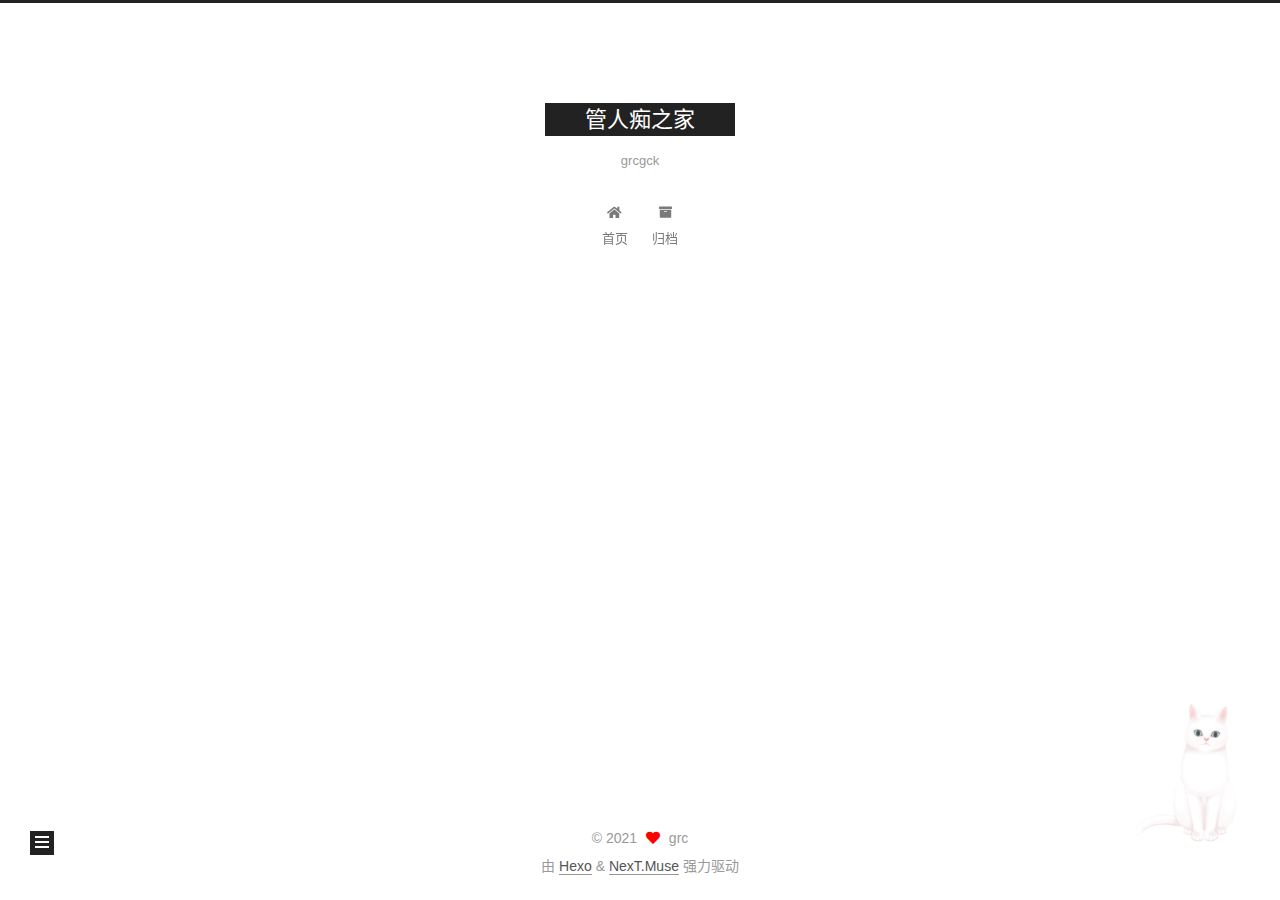
==== commit 4b4c64c4: "Site updated: 2021-07-01 04:21:23" ====
--- a/about/index.html
+++ b/about/index.html
@@ -243,7 +243,7 @@
       <div class="site-state-item site-state-posts">
           <a href="/archives/">
         
-          <span class="site-state-item-count">2</span>
+          <span class="site-state-item-count">1</span>
           <span class="site-state-item-name">日志</span>
         </a>
       </div>
--- a/css/main.css
+++ b/css/main.css
@@ -1168,7 +1168,7 @@
 }
 .links-of-author a::before,
 .links-of-author span.exturl::before {
-  background: #e93eec;
+  background: #87b985;
   border-radius: 50%;
   content: ' ';
   display: inline-block;
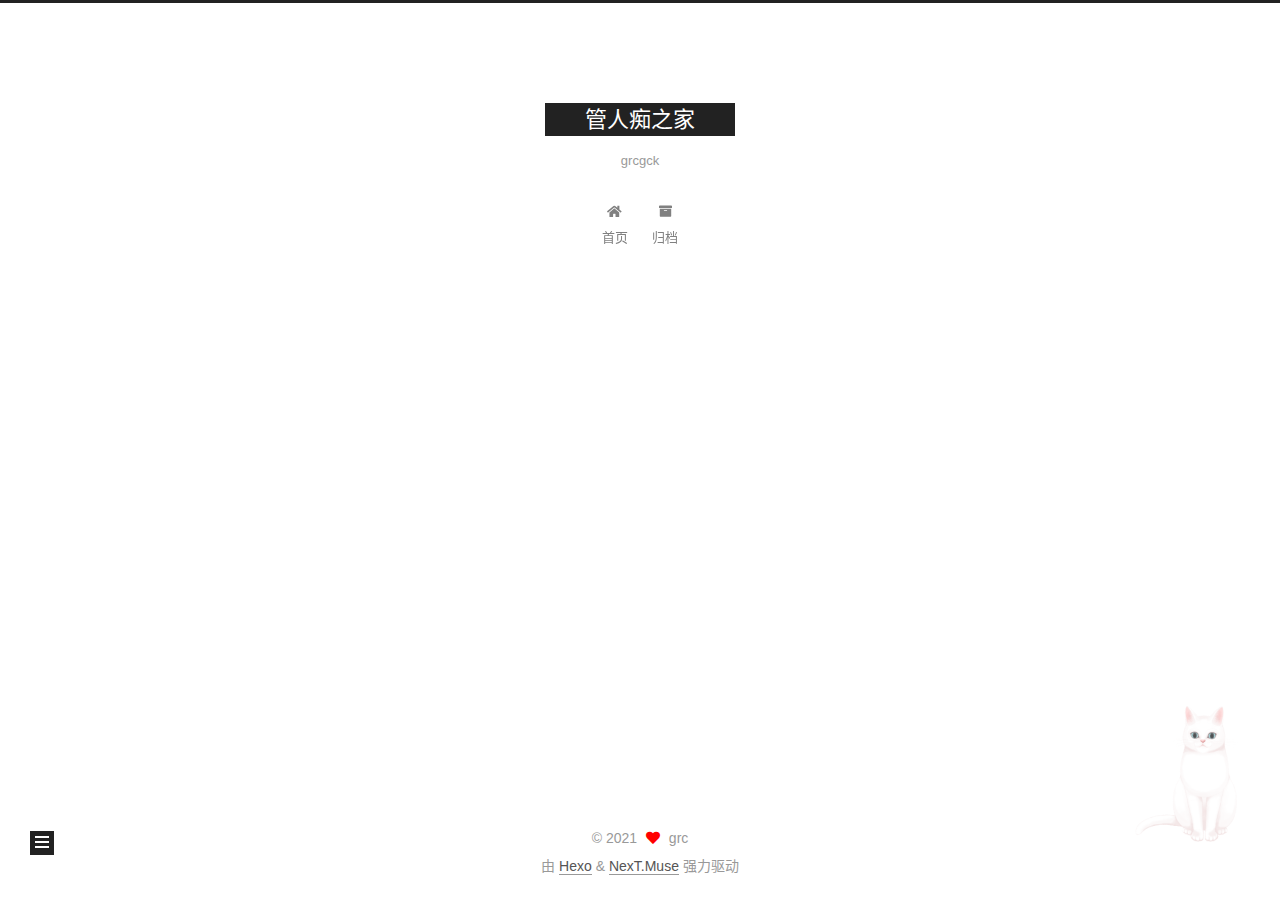
==== commit 9c01255c: "Site updated: 2021-07-01 04:26:18" ====
--- a/about/index.html
+++ b/about/index.html
@@ -243,9 +243,13 @@
       <div class="site-state-item site-state-posts">
           <a href="/archives/">
         
-          <span class="site-state-item-count">1</span>
+          <span class="site-state-item-count">2</span>
           <span class="site-state-item-name">日志</span>
         </a>
+      </div>
+      <div class="site-state-item site-state-tags">
+        <span class="site-state-item-count">1</span>
+        <span class="site-state-item-name">标签</span>
       </div>
   </nav>
 </div>
--- a/css/main.css
+++ b/css/main.css
@@ -1168,7 +1168,7 @@
 }
 .links-of-author a::before,
 .links-of-author span.exturl::before {
-  background: #87b985;
+  background: #a37018;
   border-radius: 50%;
   content: ' ';
   display: inline-block;
